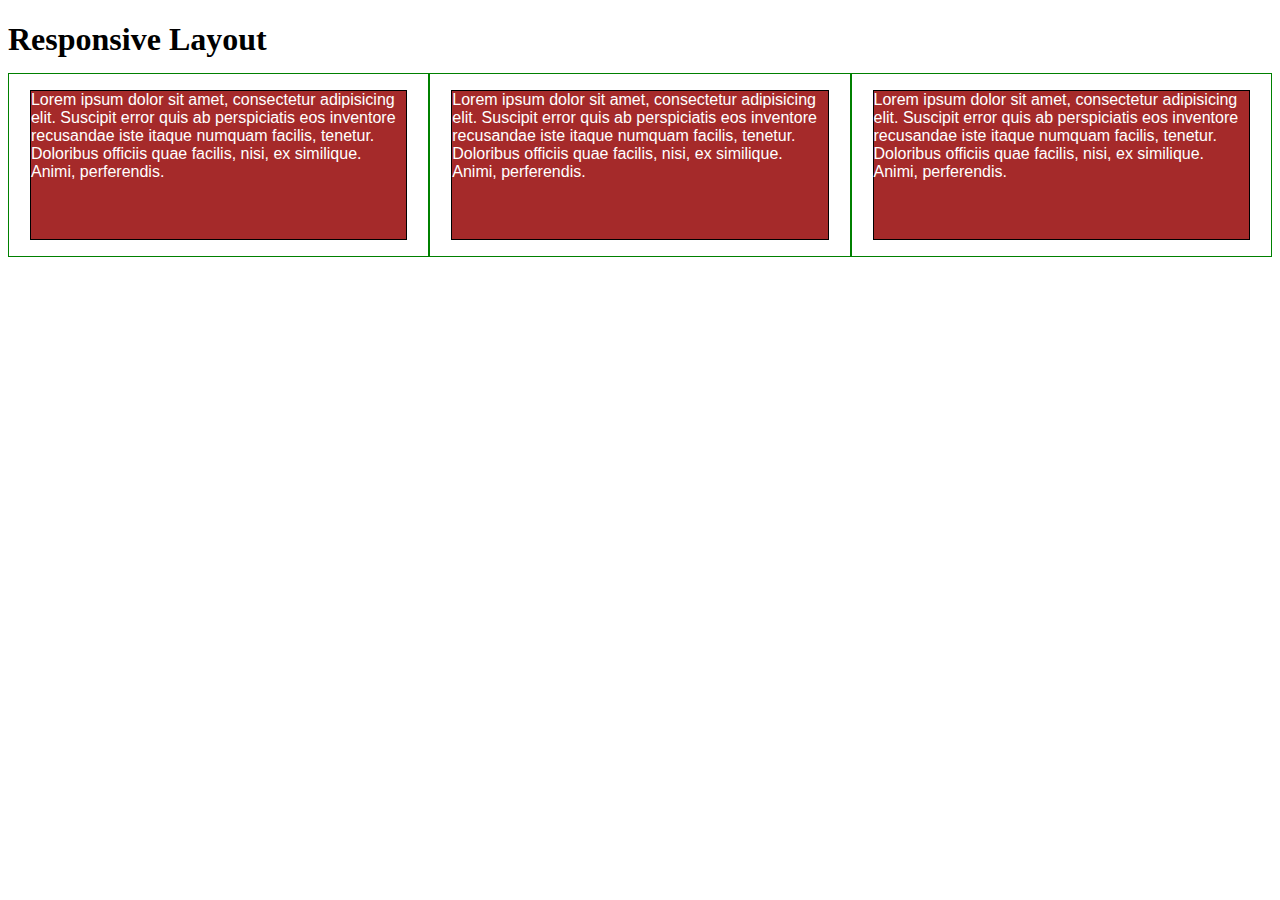
==== index.html @ d976111b "index.html" ====
<!DOCTYPE html>
<html>
<head>
<meta charset="utf-8">
<meta name="viewport" content="width=device-width, initial-scale=1">
<title>Our Menu</title>
<style>

/********** Base styles **********/
* {
  box-sizing: border-box;
}
h1 {
  margin-bottom: 15px;
}

p {
  border: 1px solid black;
  background-color: #A52A2A;
  width: 90%;
  height: 150px;
  margin-right: auto;
  margin-left: auto;
  font-family: Helvetica;
  color: white;
}

/* Simple Responsive Framework. */
.row {
  width: 100%;
}

/********** Large devices only **********/
@media (min-width: 992px) {
  .col-lg-1, .col-lg-2, .col-lg-3
/*  , .col-lg-4, .col-lg-5, .col-lg-6, .col-lg-7, .col-lg-8, .col-lg-9, .col-lg-10, .col-lg-11, .col-lg-12 */
  {
    float: left;
    border: 1px solid green;
  }
  .col-lg-1 {
    width: 33.33%;
  }
  .col-lg-2 {
    width: 50%;
  }
  .col-lg-3 {
    width: 100%;
  }
}

/********** Medium devices only **********/
@media (min-width: 768px) and (max-width: 991px) {
  .col-md-1, .col-md-2, .col-md-3, .col-md-4, .col-md-5, .col-md-6, .col-md-7, .col-md-8, .col-md-9, .col-md-10, .col-md-11, .col-md-12 {
    float: left;
    border: 1px solid green;
  }
  .col-md-1 {
    width: 33.33%;
  }
  .col-md-2 {
    width: 50%;
  }
  .col-md-3 {
    width: 100%;
  }
}

/********** Small devices only **********/
@media (max-width: 767px) {
  .col-sm-1, .col-sm-2, .col-sm-3{
    float: left;
    border: 1px solid green;
  }
  .col-sm-1 {
    width: 33.33%;
  }
  .col-sm-2 {
    width: 50%;
  }
  .col-sm-3 {
    width: 100%;
  }
  
}
</style>
</head>
<body>
<h1>Responsive Layout</h1>

<div class="row">
  <div class="col-lg-1 col-md-2 col-sm-3"><p>Lorem ipsum dolor sit amet, consectetur adipisicing elit. Suscipit error quis ab perspiciatis eos inventore recusandae iste itaque numquam facilis, tenetur. Doloribus officiis quae facilis, nisi, ex similique. Animi, perferendis.</p></div>
  <div class="col-lg-1 col-md-2 col-sm-3"><p>Lorem ipsum dolor sit amet, consectetur adipisicing elit. Suscipit error quis ab perspiciatis eos inventore recusandae iste itaque numquam facilis, tenetur. Doloribus officiis quae facilis, nisi, ex similique. Animi, perferendis.</p></div>
  <div class="col-lg-1 col-md-3 col-sm-3"><p>Lorem ipsum dolor sit amet, consectetur adipisicing elit. Suscipit error quis ab perspiciatis eos inventore recusandae iste itaque numquam facilis, tenetur. Doloribus officiis quae facilis, nisi, ex similique. Animi, perferendis.</p></div>
  <!-- <div class="col-lg-3 col-md-6"><p>Item 4</p></div>
  <div class="col-lg-3 col-md-6"><p>Item 5</p></div>
  <div class="col-lg-3 col-md-6"><p>Item 6</p></div>
  <div class="col-lg-3 col-md-6"><p>Item 7</p></div>
  <div class="col-lg-3 col-md-6"><p>Item 8</p></div> -->
</div>

</body>
</html>
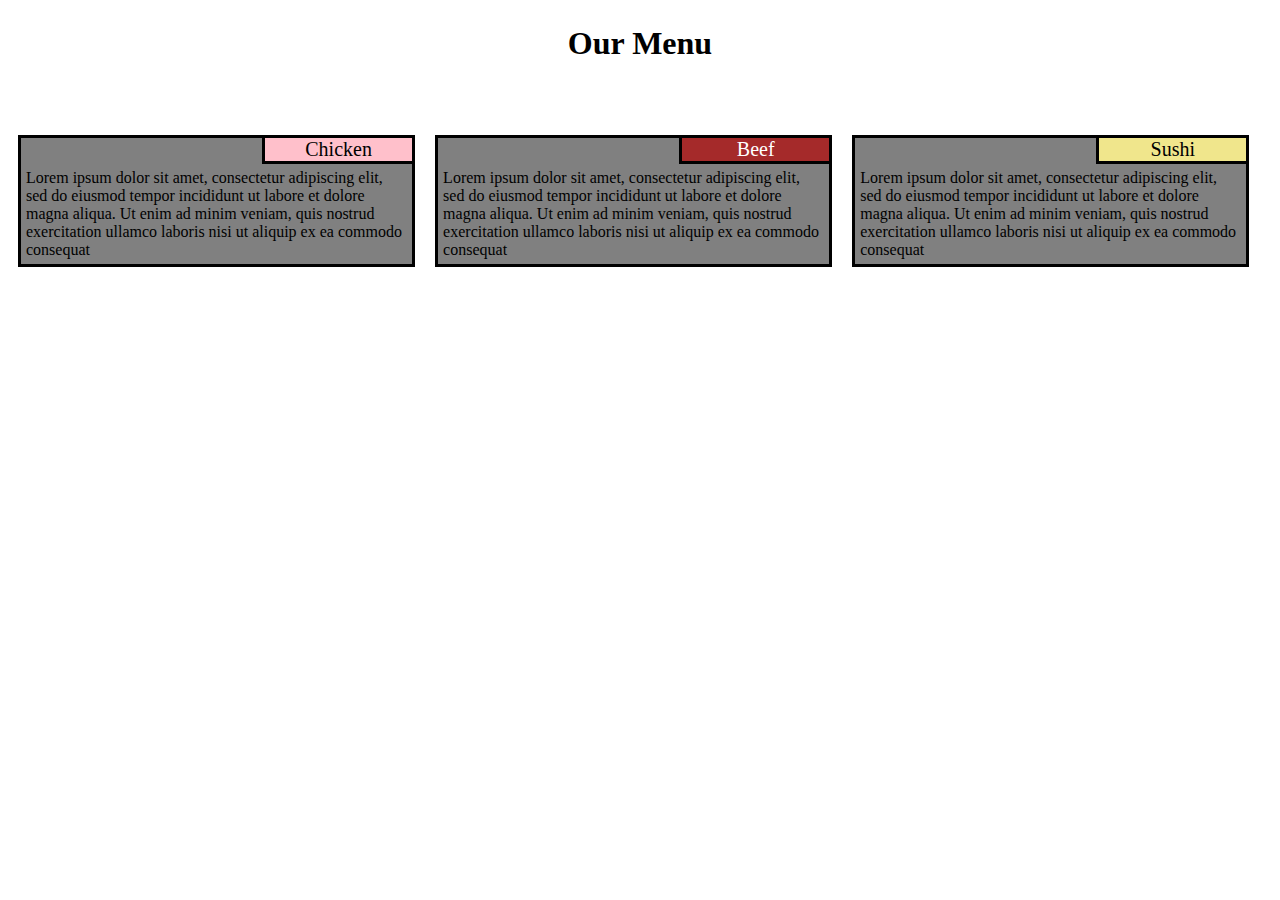
==== commit 6e3b4087: "index.html update" ====
--- a/index.html
+++ b/index.html
@@ -3,101 +3,37 @@
 <head>
 <meta charset="utf-8">
 <meta name="viewport" content="width=device-width, initial-scale=1">
-<title>Our Menu</title>
-<style>
+<title>Module 2 Solution</title>
+<link rel="stylesheet" type="text/css" href="css/style.css" />
 
-/********** Base styles **********/
-* {
-  box-sizing: border-box;
-}
-h1 {
-  margin-bottom: 15px;
-}
+</head>
 
-p {
-  border: 1px solid black;
-  background-color: #A52A2A;
-  width: 90%;
-  height: 150px;
-  margin-right: auto;
-  margin-left: auto;
-  font-family: Helvetica;
-  color: white;
-}
-
-/* Simple Responsive Framework. */
-.row {
-  width: 100%;
-}
-
-/********** Large devices only **********/
-@media (min-width: 992px) {
-  .col-lg-1, .col-lg-2, .col-lg-3
-/*  , .col-lg-4, .col-lg-5, .col-lg-6, .col-lg-7, .col-lg-8, .col-lg-9, .col-lg-10, .col-lg-11, .col-lg-12 */
-  {
-    float: left;
-    border: 1px solid green;
-  }
-  .col-lg-1 {
-    width: 33.33%;
-  }
-  .col-lg-2 {
-    width: 50%;
-  }
-  .col-lg-3 {
-    width: 100%;
-  }
-}
-
-/********** Medium devices only **********/
-@media (min-width: 768px) and (max-width: 991px) {
-  .col-md-1, .col-md-2, .col-md-3, .col-md-4, .col-md-5, .col-md-6, .col-md-7, .col-md-8, .col-md-9, .col-md-10, .col-md-11, .col-md-12 {
-    float: left;
-    border: 1px solid green;
-  }
-  .col-md-1 {
-    width: 33.33%;
-  }
-  .col-md-2 {
-    width: 50%;
-  }
-  .col-md-3 {
-    width: 100%;
-  }
-}
-
-/********** Small devices only **********/
-@media (max-width: 767px) {
-  .col-sm-1, .col-sm-2, .col-sm-3{
-    float: left;
-    border: 1px solid green;
-  }
-  .col-sm-1 {
-    width: 33.33%;
-  }
-  .col-sm-2 {
-    width: 50%;
-  }
-  .col-sm-3 {
-    width: 100%;
-  }
-  
-}
-</style>
-</head>
 <body>
-<h1>Responsive Layout</h1>
+<header>
+<h1>Our Menu</h1>
+</header>
 
 <div class="row">
-  <div class="col-lg-1 col-md-2 col-sm-3"><p>Lorem ipsum dolor sit amet, consectetur adipisicing elit. Suscipit error quis ab perspiciatis eos inventore recusandae iste itaque numquam facilis, tenetur. Doloribus officiis quae facilis, nisi, ex similique. Animi, perferendis.</p></div>
-  <div class="col-lg-1 col-md-2 col-sm-3"><p>Lorem ipsum dolor sit amet, consectetur adipisicing elit. Suscipit error quis ab perspiciatis eos inventore recusandae iste itaque numquam facilis, tenetur. Doloribus officiis quae facilis, nisi, ex similique. Animi, perferendis.</p></div>
-  <div class="col-lg-1 col-md-3 col-sm-3"><p>Lorem ipsum dolor sit amet, consectetur adipisicing elit. Suscipit error quis ab perspiciatis eos inventore recusandae iste itaque numquam facilis, tenetur. Doloribus officiis quae facilis, nisi, ex similique. Animi, perferendis.</p></div>
-  <!-- <div class="col-lg-3 col-md-6"><p>Item 4</p></div>
-  <div class="col-lg-3 col-md-6"><p>Item 5</p></div>
-  <div class="col-lg-3 col-md-6"><p>Item 6</p></div>
-  <div class="col-lg-3 col-md-6"><p>Item 7</p></div>
-  <div class="col-lg-3 col-md-6"><p>Item 8</p></div> -->
+  <section id="chicken">
+    <div>
+      <div class="title">Chicken</div>
+      <p>Lorem ipsum dolor sit amet, consectetur adipiscing elit, sed do eiusmod tempor incididunt ut labore et dolore magna aliqua. Ut enim ad minim veniam, quis nostrud exercitation ullamco laboris nisi ut aliquip ex ea commodo consequat</p>
+    </div>
+  </section>
+  <section id="beef">
+    <div>
+      <div class="title">Beef</div>
+      <p>Lorem ipsum dolor sit amet, consectetur adipiscing elit, sed do eiusmod tempor incididunt ut labore et dolore magna aliqua. Ut enim ad minim veniam, quis nostrud exercitation ullamco laboris nisi ut aliquip ex ea commodo consequat</p>
+    </div>
+  </section>
+  <section id="sushi">
+    <div>
+      <div class="title">Sushi</div>
+      <p>Lorem ipsum dolor sit amet, consectetur adipiscing elit, sed do eiusmod tempor incididunt ut labore et dolore magna aliqua. Ut enim ad minim veniam, quis nostrud exercitation ullamco laboris nisi ut aliquip ex ea commodo consequat</p>
+    </div>
+  </section>
 </div>
+
 
 </body>
 </html>
--- a/css/style.css
+++ b/css/style.css
@@ -0,0 +1,72 @@
+
+/********** Base styles **********/
+* {
+  box-sizing: border-box;
+  font-family: "Comic Sans MS", "Comic Sans", cursive;
+
+}
+
+h1 {
+  font-size: 2em;
+  margin-top: 2%;
+  text-align: center;
+
+}
+
+.row {
+  margin-top: 5%;
+}
+
+section > div{
+    background-color: gray;
+    border: 3px solid black;
+    margin: 10px;
+    padding: 0;
+}
+
+.title {
+    float right;
+    margin-left: auto;
+    border-bottom: 3px solid black;
+    border-left: 3px solid black;
+    font-size: 1.25em;
+    text-align: center;
+    padding: 0% 5%;
+    width: 150px;
+}
+p {
+    margin: 5px;
+    /*clear: both;*/
+}
+#chicken > div .title {
+    background-color: pink;
+}
+
+#beef > div .title {
+    background-color: brown;
+    color:white;
+}
+
+#sushi > div .title {
+    background-color: khaki;
+}
+
+/********** Large devices only **********/
+@media (min-width: 992px){
+    section {
+        width: 33%;
+        float: left;
+    }
+}
+
+/********** Medium devices only **********/
+@media (min-width: 768px) and (max-width: 991px){
+    section {
+        width: 50%;
+        float: left;
+    }
+    #sushi {
+        width: 100%;
+        float:left;
+    }
+}
